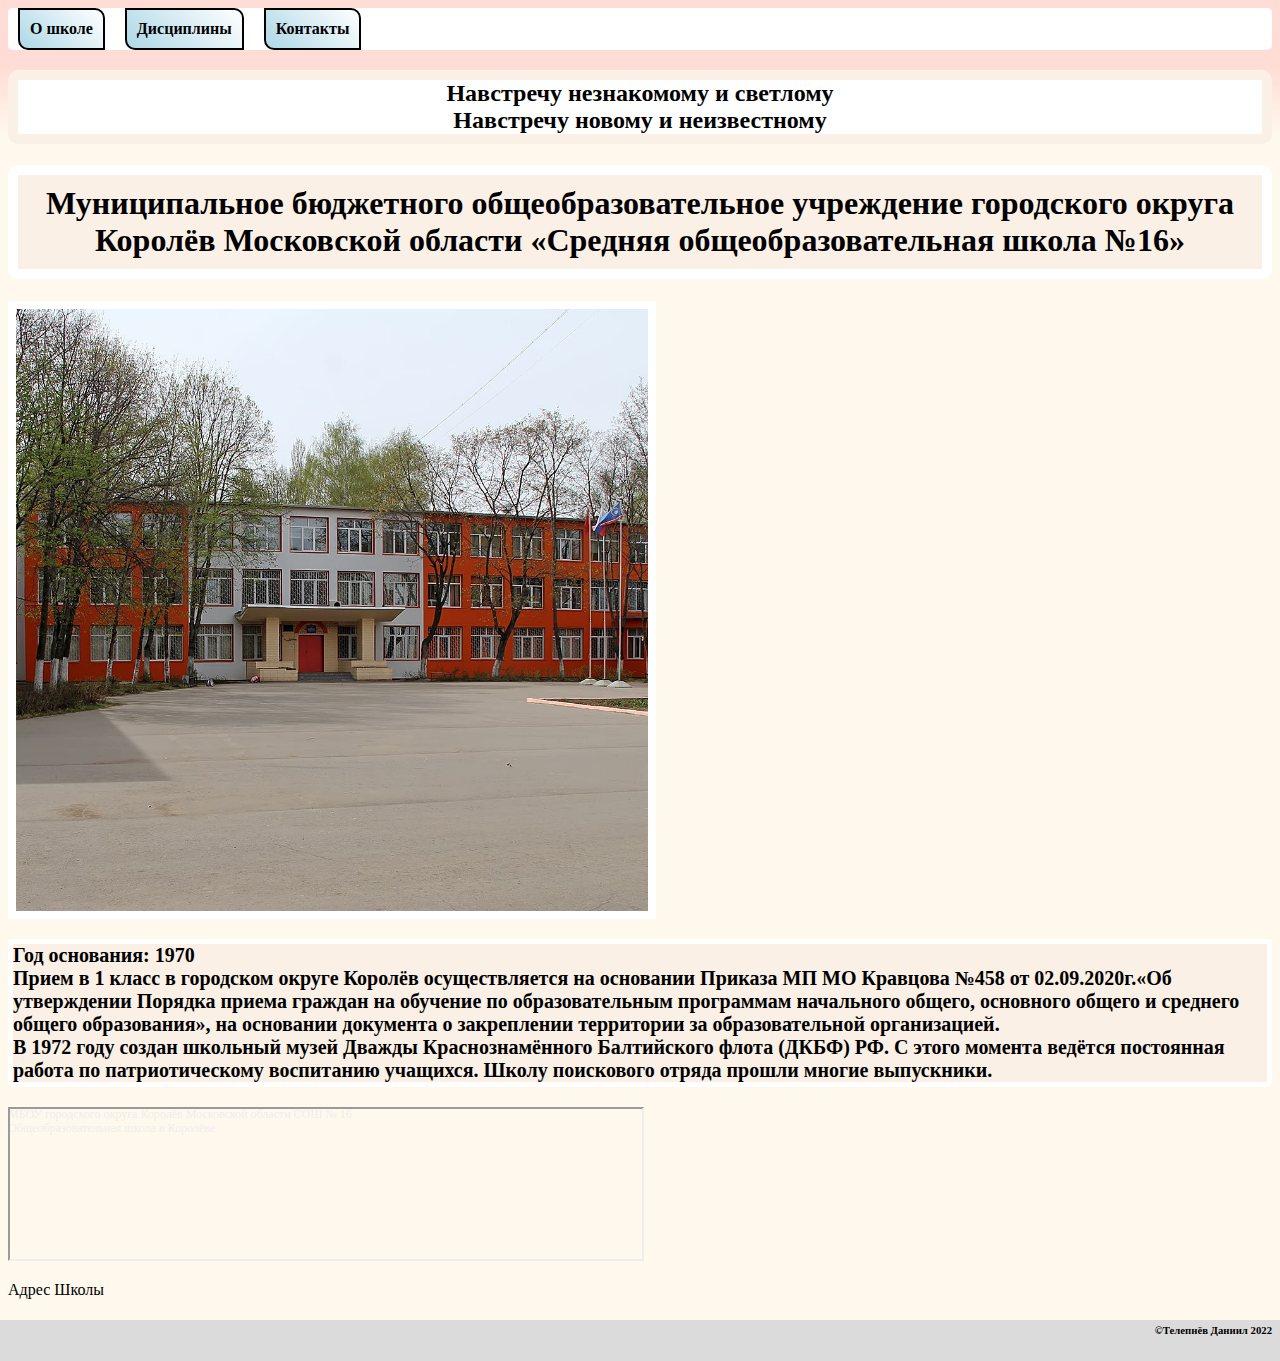
==== index.html @ 4eda3e7e "Add files via upload" ====
<!DOCTYPE html>
<html lang="ru" dir="ltr">
<head>
 <link rel="stylesheet" href="style.css">
 <meta charset="utf-8">
 <meta name="viewport" content="width=device-width, initial-scale=1">
 <title>Моя Школа</title>
</head>
<body>
 <!-- Main Body -->
 <div>
 <!-- Navigation tab -->
 <header>
  <div class="navig">
   <div><li><a href="/MySchool/index.html">О школе</a></li></div>
   <div><li><a href="/MySchool/disciplines.html">Дисциплины</a></li></div>
   <div><li><a href="/MySchool/contacts.html">Контакты</a></li></div>
  </div>
  </header>
  <!-- Motto section-->
  <h2 class="motto">Навстречу незнакомому и светлому
  <br>
   Навстречу новому и неизвестному
  </h2>
  <!-- School name -->
  <h1 class="name">Муниципальное бюджетного общеобразовательное учреждение городского округа Королёв Московской области «Средняя общеобразовательная школа №16»</h1>
 <!-- Image -->
  <img class="school" src="XXL.jpg">
 <!-- About section -->
 <p class="inform">Год основания: 1970<br>Прием в 1 класс в городском округе Королёв осуществляется на основании Приказа МП МО Кравцова №458 от 02.09.2020г.«Об утверждении Порядка приема граждан на обучение по образовательным программам начального общего, основного общего и среднего общего образования», на основании документа о закреплении территории за образовательной организацией.
 <br>В 1972 году создан школьный музей Дважды Краснознамённого Балтийского флота (ДКБФ) РФ. С этого момента ведётся постоянная работа по патриотическому воспитанию учащихся. Школу поискового отряда прошли многие выпускники.
 </p>
 <!-- Location Section-->
 <div style="position:relative;overflow:hidden;"><a href="https://yandex.ru/maps/org/mbou_gorodskogo_okruga_korolyov_moskovskoy_oblasti_sosh_16/1107483301/?utm_medium=mapframe&utm_source=maps" style="color:#eee;font-size:12px;position:absolute;top:0px;">МБОУ городского округа Королёв Московской области СОШ № 16</a><a href="https://yandex.ru/maps/20728/korolev/category/school/184106240/?utm_medium=mapframe&utm_source=maps" style="color:#eee;font-size:12px;position:absolute;top:14px;">Общеобразовательная школа в Королёве</a><iframe src="https://yandex.ru/map-widget/v1/-/CCUFYVqQlA" width="50%" height="100%" frameborder="1" allowfullscreen="true" style="position:relative;"></iframe></div>
 <p>Адрес Школы</p>
 <!--Copyright section -->
 <h6>©Телепнёв Даниил 2022</h6>
 </div>
 <!-- End Main Body -->
 </body>
</html>
---- style.css ----
body {
background: linear-gradient(#FFDDD6 5%, #FFF9ED 10%, #FFF9ED 97%, #DBDBDB 85%);
}
.name {
 text-align: center;
 background-color: linen;
 border:solid 10px white;
 border-radius: 10px;
 padding: 10px;
 font-family: Gotham;
}
.motto {
  text-align: center;
  background-color:white;
  font-family: Gotham;
  border: solid 10px linen;
  border-radius: 10px;
}
.inform{
  display:inline-block;
  background-color: linen;
  font-weight: bold;
  font-size: 20px;
  border:solid 5px white;
  border-radius: 5px;
}
.school {
 border:solid 8px white;
 border-radius: 20px
 height:50%;
 width: 50%;
 float: left;
}
.navig{
  display: flex;
  flex-direction: row;
  background-color: white;
  padding: 2px 0 2px 0
  border: solid 5px #FFDDD6;
  border-radius: 5px;
  flex-wrap: wrap;
  justify-content: flex-start;

}
.navig li {
 display: inline-block;
 padding:0 15px 10px 0;
 background: linear-gradient(45deg,lightBlue,white);
 border:solid 2px black;
 border-radius: 0 10px 0 10px;
 padding:10px 10px 10px 10px;
 font-family: Times New Roman;
 font-weight: bold;
 margin: 0 10px 0 10px;
}
.navig a:hover {
 background-color:#FFDDD6;
 color:white;
 -webkit-border-top-left-radius: 10px;
 -webkit-border-top-right-radius: 10px;
 -moz-border-radius-topleft: 10px;
 -moz-border-radius-topright: 10px;
}
.rus{
max-width: 100%;
min-width: 100px;
height: 400px;
border:solid 8px white;
border-radius: 20px
position: absolute;
margin-bottom: 20px;
height:50%;
width: 50%;
}
.chem {
  height:50%;
  width: 50%;
}
.fis {
  border:solid 8px white;
  border-radius: 20px
  position: absolute;
  height:50%;
  width: 50%;
}
.math, .teacher {
  border:solid 8px white;
  border-radius: 20px
  position: absolute;
  margin-bottom: 20px;
  height:50%;
  width: 50%;
}
.teacher {
margin-top: 10px
}
.text_contacts_palet {
background-color: linen;
font-size: 30px;
font-family: "Times New Roman";
text-align: center;
}
h6 {
  text-align: right;
}
a {
color:black;
text-decoration: none;
 }
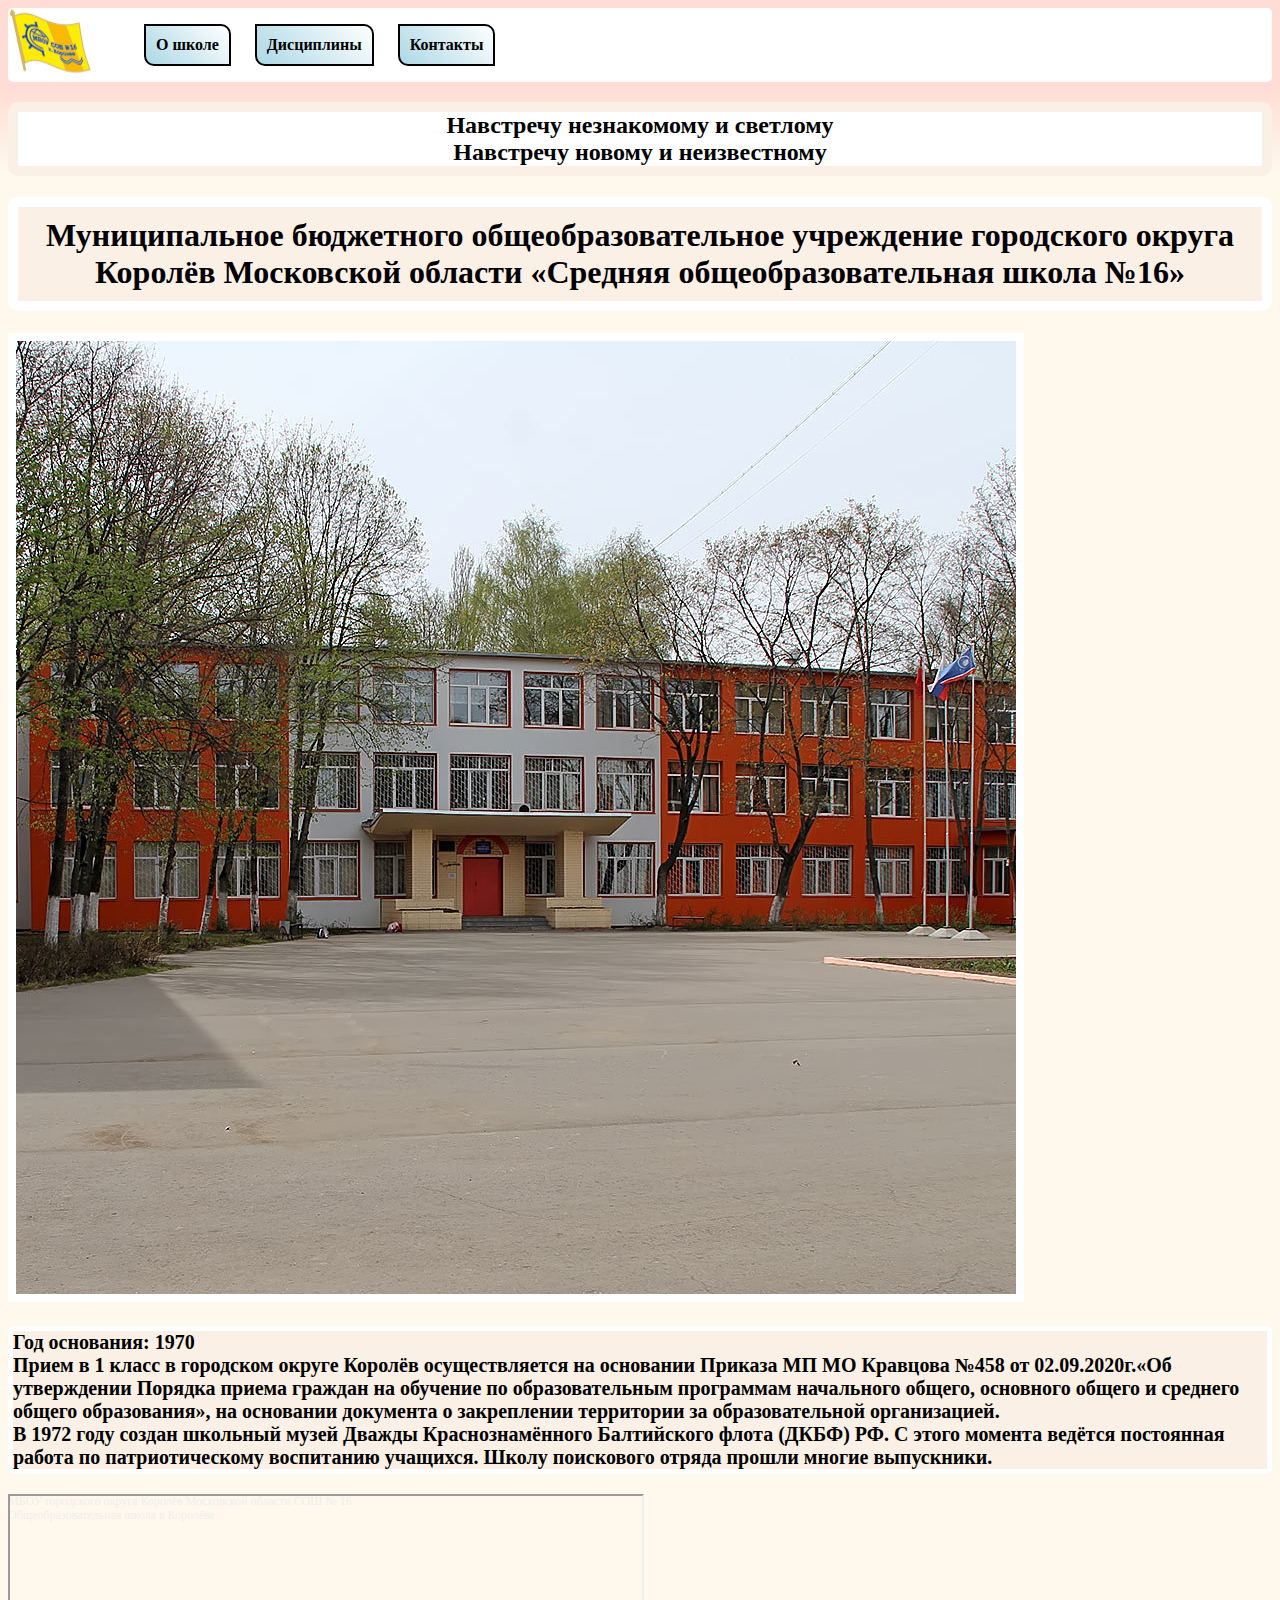
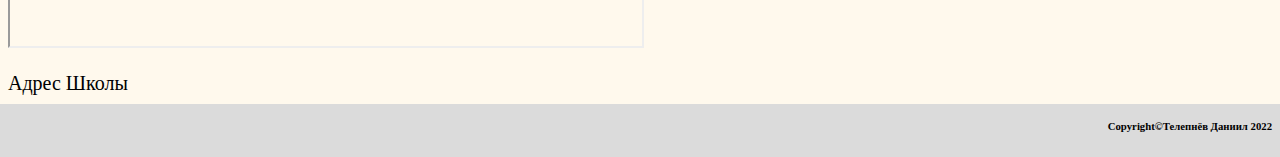
==== commit ae80e029: "Add files via upload" ====
--- a/index.html
+++ b/index.html
@@ -2,6 +2,7 @@
 <html lang="ru" dir="ltr">
 <head>
  <link rel="stylesheet" href="style.css">
+ <link rel=”stylesheet” href=”https://maxcdn.bootstrapcdn.com/bootstrap/4.0.0/css/bootstrap.min.css”rel=”nofollow” integrity=”sha384-Gn5384xqQ1aoWXA+058RXPxPg6fy4IWvTNh0E263XmFcJlSAwiGgFAW/dAiS6JXm” crossorigin=”anonymous”>
  <meta charset="utf-8">
  <meta name="viewport" content="width=device-width, initial-scale=1">
  <title>Моя Школа</title>
@@ -11,31 +12,42 @@
  <div>
  <!-- Navigation tab -->
  <header>
-  <div class="navig">
-   <div><li><a href="/MySchool/index.html">О школе</a></li></div>
-   <div><li><a href="/MySchool/disciplines.html">Дисциплины</a></li></div>
-   <div><li><a href="/MySchool/contacts.html">Контакты</a></li></div>
-  </div>
-  </header>
-  <!-- Motto section-->
-  <h2 class="motto">Навстречу незнакомому и светлому
+  <nav class="navig navbar navbar-expand-md">
+   <img class="navbar-brand" src="korolev-2.png">
+   <ul class="navbar-nav">
+    <li><a class="nav-link" href="/MySchool/index.html">О школе</a></li>
+    <li><a class="nav-link" href="/MySchool/disciplines.html">Дисциплины</a></li>
+    <li><a class="nav-link" href="/MySchool/contacts.html">Контакты</a></li>
+   </ul>
+  </nav>
+ </header>
+<!-- Motto section-->
+<h2 class="motto">Навстречу незнакомому и светлому
   <br>
    Навстречу новому и неизвестному
   </h2>
-  <!-- School name -->
-  <h1 class="name">Муниципальное бюджетного общеобразовательное учреждение городского округа Королёв Московской области «Средняя общеобразовательная школа №16»</h1>
- <!-- Image -->
-  <img class="school" src="XXL.jpg">
- <!-- About section -->
- <p class="inform">Год основания: 1970<br>Прием в 1 класс в городском округе Королёв осуществляется на основании Приказа МП МО Кравцова №458 от 02.09.2020г.«Об утверждении Порядка приема граждан на обучение по образовательным программам начального общего, основного общего и среднего общего образования», на основании документа о закреплении территории за образовательной организацией.
- <br>В 1972 году создан школьный музей Дважды Краснознамённого Балтийского флота (ДКБФ) РФ. С этого момента ведётся постоянная работа по патриотическому воспитанию учащихся. Школу поискового отряда прошли многие выпускники.
- </p>
+<div class="container-fluid">
+   <div class="row">
+    <div class="col">
+     <div class="card">
+       <!-- School name -->
+      <div class="card-header"><h1 class="name">Муниципальное бюджетного общеобразовательное учреждение городского округа Королёв Московской области «Средняя общеобразовательная школа №16»</h1></div>
+       <!-- Image -->
+      <img class= "img-fluid rounded" src="XXL.jpg" alt="Responsive image">
+      <div class="card-body">
+      <!-- About section -->
+      <p class="inform card-text">Год основания: 1970<br>Прием в 1 класс в городском округе Королёв осуществляется на основании Приказа МП МО Кравцова №458 от 02.09.2020г.«Об утверждении Порядка приема граждан на обучение по образовательным программам начального общего, основного общего и среднего общего образования», на основании документа о закреплении территории за образовательной организацией.
+      <br>В 1972 году создан школьный музей Дважды Краснознамённого Балтийского флота (ДКБФ) РФ. С этого момента ведётся постоянная работа по патриотическому воспитанию учащихся. Школу поискового отряда прошли многие выпускники.
+      </p>
+    </div>
  <!-- Location Section-->
  <div style="position:relative;overflow:hidden;"><a href="https://yandex.ru/maps/org/mbou_gorodskogo_okruga_korolyov_moskovskoy_oblasti_sosh_16/1107483301/?utm_medium=mapframe&utm_source=maps" style="color:#eee;font-size:12px;position:absolute;top:0px;">МБОУ городского округа Королёв Московской области СОШ № 16</a><a href="https://yandex.ru/maps/20728/korolev/category/school/184106240/?utm_medium=mapframe&utm_source=maps" style="color:#eee;font-size:12px;position:absolute;top:14px;">Общеобразовательная школа в Королёве</a><iframe src="https://yandex.ru/map-widget/v1/-/CCUFYVqQlA" width="50%" height="100%" frameborder="1" allowfullscreen="true" style="position:relative;"></iframe></div>
  <p>Адрес Школы</p>
  <!--Copyright section -->
- <h6>©Телепнёв Даниил 2022</h6>
+ <h6>Copyright©Телепнёв Даниил 2022</h6>
  </div>
  <!-- End Main Body -->
  </body>
+ <script src="https://ajax.googleapis.com/ajax/libs/jquery/1.12.4/jquery.min.js"></script>
+<script src="https://maxcdn.bootstrapcdn.com/bootstrap/3.3.7/js/bootstrap.min.js"></script>
 </html>
--- a/style.css
+++ b/style.css
@@ -24,13 +24,6 @@
   border:solid 5px white;
   border-radius: 5px;
 }
-.school {
- border:solid 8px white;
- border-radius: 20px
- height:50%;
- width: 50%;
- float: left;
-}
 .navig{
   display: flex;
   flex-direction: row;
@@ -44,12 +37,11 @@
 }
 .navig li {
  display: inline-block;
- padding:0 15px 10px 0;
  background: linear-gradient(45deg,lightBlue,white);
  border:solid 2px black;
  border-radius: 0 10px 0 10px;
- padding:10px 10px 10px 10px;
- font-family: Times New Roman;
+ padding:10px;
+ font-family: "Times New Roman";
  font-weight: bold;
  margin: 0 10px 0 10px;
 }
@@ -91,15 +83,6 @@
   height:50%;
   width: 50%;
 }
-.teacher {
-margin-top: 10px
-}
-.text_contacts_palet {
-background-color: linen;
-font-size: 30px;
-font-family: "Times New Roman";
-text-align: center;
-}
 h6 {
   text-align: right;
 }
@@ -107,3 +90,17 @@
 color:black;
 text-decoration: none;
  }
+span {
+font-size: 40px;
+font-family: "Gotham";
+font-weight: bold;
+}
+p {
+font-size: 20px;
+font-family: "Times New Roman";
+}
+.img-fluid {
+max-width: 100%;
+height: auto;
+border: solid 8px white;
+}
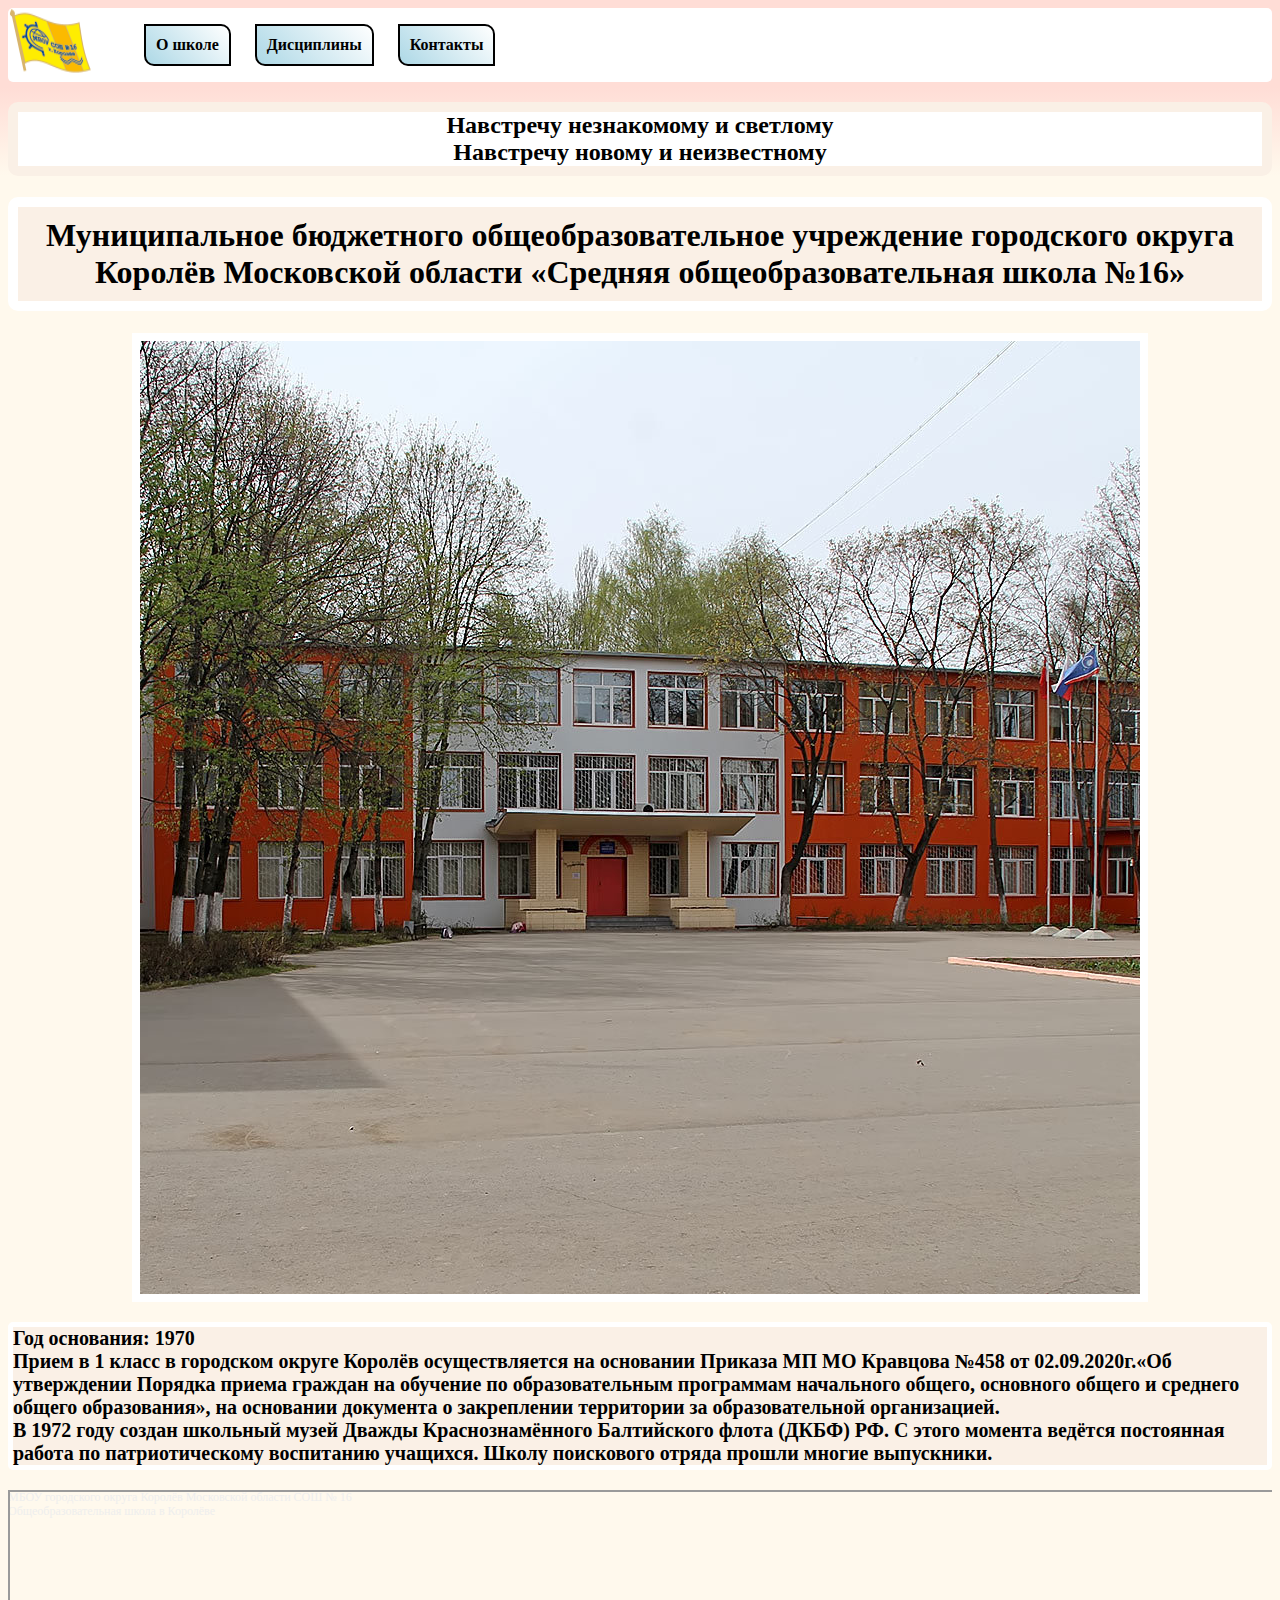
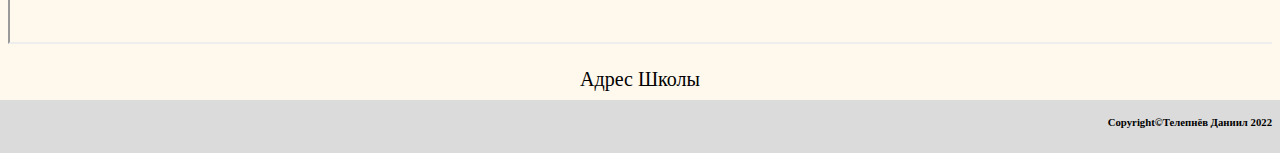
==== commit aaadb5bc: "Add files via upload" ====
--- a/index.html
+++ b/index.html
@@ -33,7 +33,7 @@
        <!-- School name -->
       <div class="card-header"><h1 class="name">Муниципальное бюджетного общеобразовательное учреждение городского округа Королёв Московской области «Средняя общеобразовательная школа №16»</h1></div>
        <!-- Image -->
-      <img class= "img-fluid rounded" src="XXL.jpg" alt="Responsive image">
+      <img class= "img-fluid rounded displayed" src="XXL.jpg" alt="Responsive image">
       <div class="card-body">
       <!-- About section -->
       <p class="inform card-text">Год основания: 1970<br>Прием в 1 класс в городском округе Королёв осуществляется на основании Приказа МП МО Кравцова №458 от 02.09.2020г.«Об утверждении Порядка приема граждан на обучение по образовательным программам начального общего, основного общего и среднего общего образования», на основании документа о закреплении территории за образовательной организацией.
@@ -41,8 +41,8 @@
       </p>
     </div>
  <!-- Location Section-->
- <div style="position:relative;overflow:hidden;"><a href="https://yandex.ru/maps/org/mbou_gorodskogo_okruga_korolyov_moskovskoy_oblasti_sosh_16/1107483301/?utm_medium=mapframe&utm_source=maps" style="color:#eee;font-size:12px;position:absolute;top:0px;">МБОУ городского округа Королёв Московской области СОШ № 16</a><a href="https://yandex.ru/maps/20728/korolev/category/school/184106240/?utm_medium=mapframe&utm_source=maps" style="color:#eee;font-size:12px;position:absolute;top:14px;">Общеобразовательная школа в Королёве</a><iframe src="https://yandex.ru/map-widget/v1/-/CCUFYVqQlA" width="50%" height="100%" frameborder="1" allowfullscreen="true" style="position:relative;"></iframe></div>
- <p>Адрес Школы</p>
+ <div style="position:relative;overflow:hidden;display: block;margin-left: auto;margin-right: auto; "><a href="https://yandex.ru/maps/org/mbou_gorodskogo_okruga_korolyov_moskovskoy_oblasti_sosh_16/1107483301/?utm_medium=mapframe&utm_source=maps" style="color:#eee;font-size:12px;position:absolute;top:0px;">МБОУ городского округа Королёв Московской области СОШ № 16</a><a href="https://yandex.ru/maps/20728/korolev/category/school/184106240/?utm_medium=mapframe&utm_source=maps" style="color:#eee;font-size:12px;position:absolute;top:14px;">Общеобразовательная школа в Королёве</a><iframe src="https://yandex.ru/map-widget/v1/-/CCUFYVqQlA" width="100%" height="100%" frameborder="1" allowfullscreen="true" style="position:relative;"></iframe></div>
+ <p style="text-align:center;">Адрес Школы</p>
  <!--Copyright section -->
  <h6>Copyright©Телепнёв Даниил 2022</h6>
  </div>
--- a/style.css
+++ b/style.css
@@ -104,3 +104,7 @@
 height: auto;
 border: solid 8px white;
 }
+.displayed{
+    display: block;
+    margin-left: auto;
+    margin-right: auto; }
